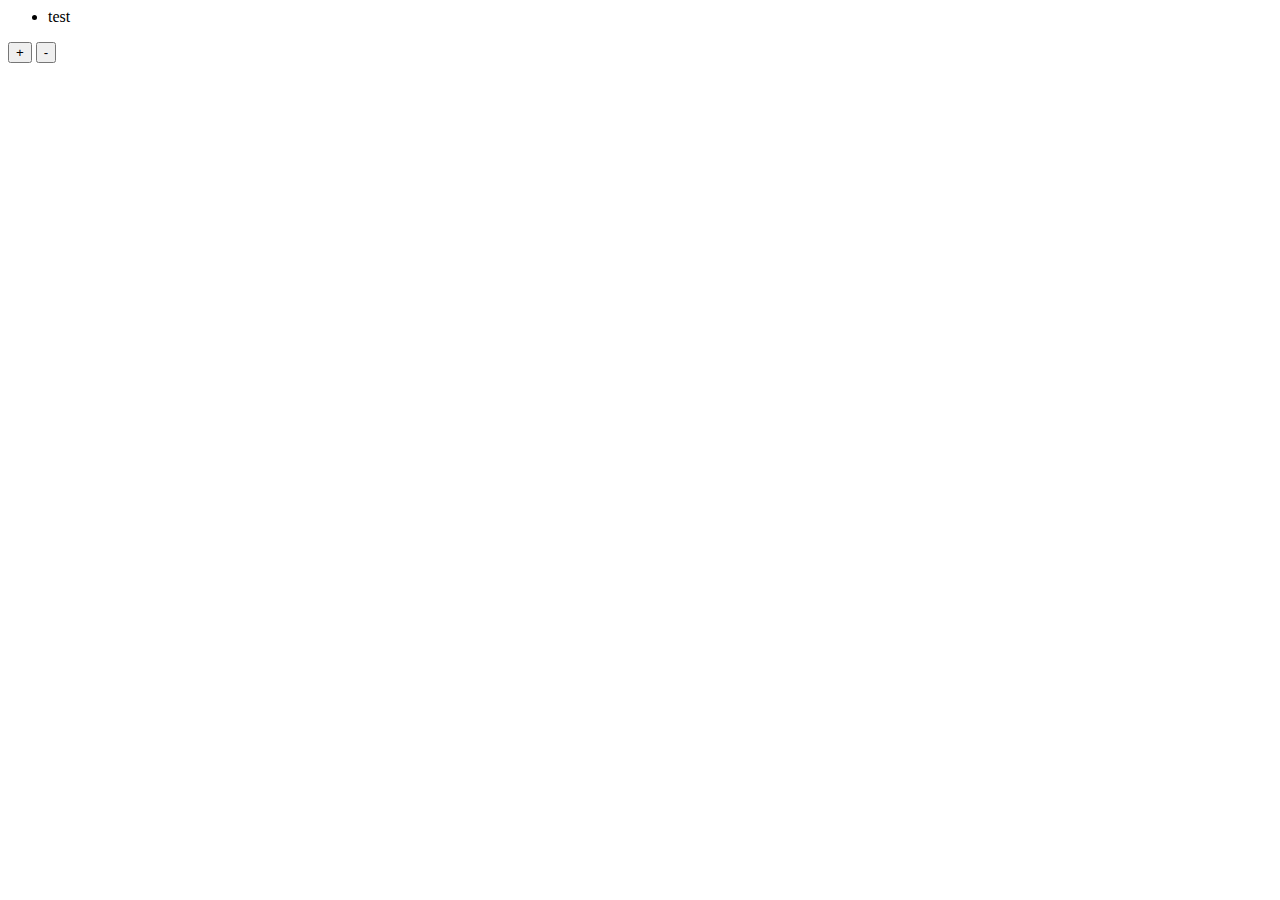
==== index.html @ 36b0ddd5 "First commit for meebly" ====
<!--index.html-->

<html>
	<head>
		<title>
			Meebly : Mini Weebly		
		</title>
		<script type="text/javascript" data-main="js/main.js" src="js/require.js">
		</script>
	</head>
	<body>
		<ul id="myUl">
			
		</ul>
		<button id="myPlusButton">  +  </button>
		<button id="myMinusButton">  -  </button>
	</body>
</html>
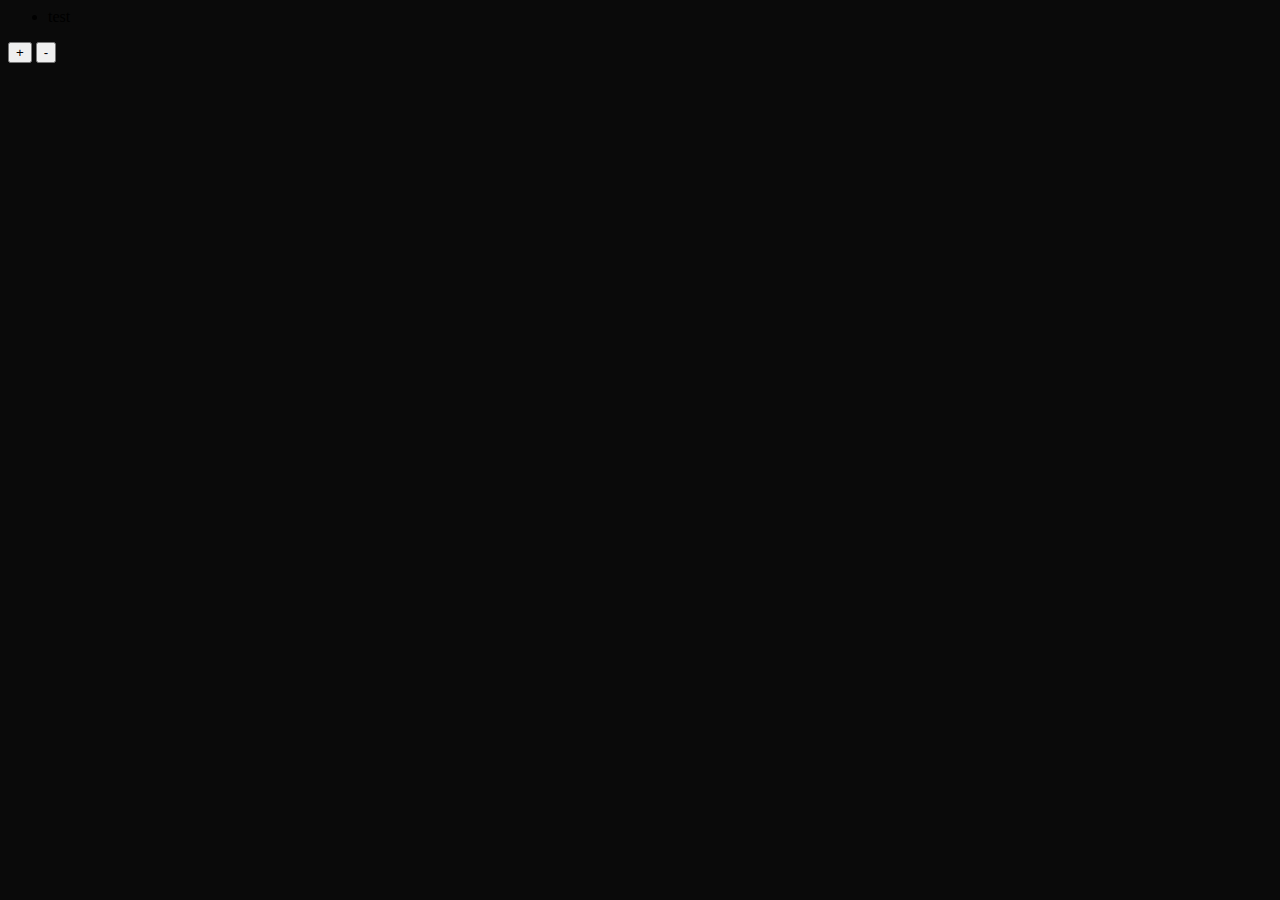
==== commit c088e507: "Adding css generated by sass" ====
--- a/index.html
+++ b/index.html
@@ -7,6 +7,7 @@
 		</title>
 		<script type="text/javascript" data-main="js/main.js" src="js/require.js">
 		</script>
+		<link rel="stylesheet" type="text/css" href="css/style.css">
 	</head>
 	<body>
 		<ul id="myUl">
--- a/css/style.css
+++ b/css/style.css
@@ -0,0 +1,5 @@
+body {
+  background-color: #0A0A0A;
+  font: helvetica; }
+
+/*# sourceMappingURL=style.css.map */
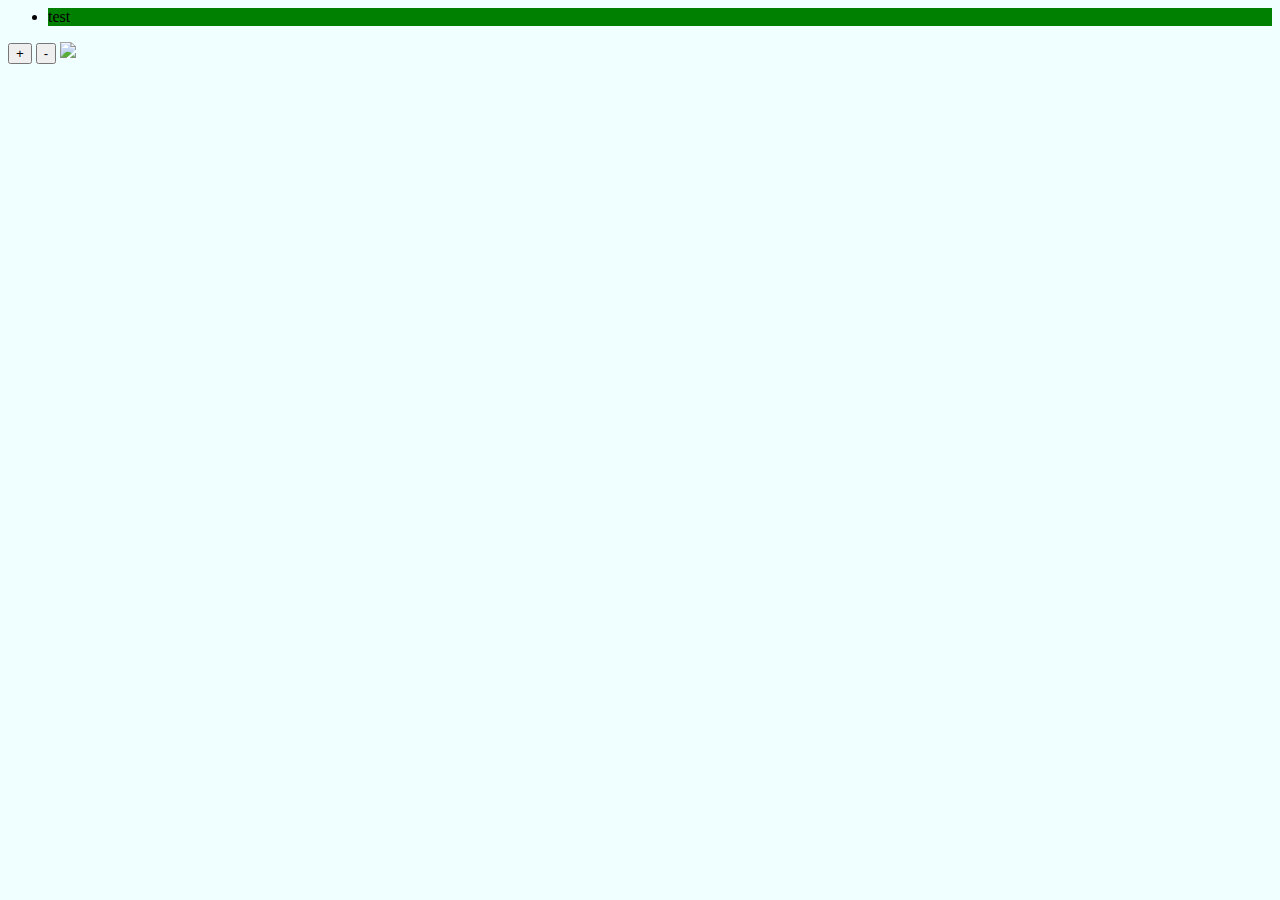
==== commit 1b9db64d: "Adding drop events to view" ====
--- a/index.html
+++ b/index.html
@@ -15,5 +15,6 @@
 		</ul>
 		<button id="myPlusButton">  +  </button>
 		<button id="myMinusButton">  -  </button>
+		<img id="drag1" src="http://files.softicons.com/download/web-icons/vector-stylish-weather-icons-by-bartosz-kaszubowski/png/48x48/sun.rays.small.png" draggable="true">
 	</body>
 </html>--- a/css/style.css
+++ b/css/style.css
@@ -1,5 +1,8 @@
 body {
-  background-color: #0A0A0A;
+  background-color: azure;
   font: helvetica; }
 
+ul li {
+  background-color: green; }
+
 /*# sourceMappingURL=style.css.map */
